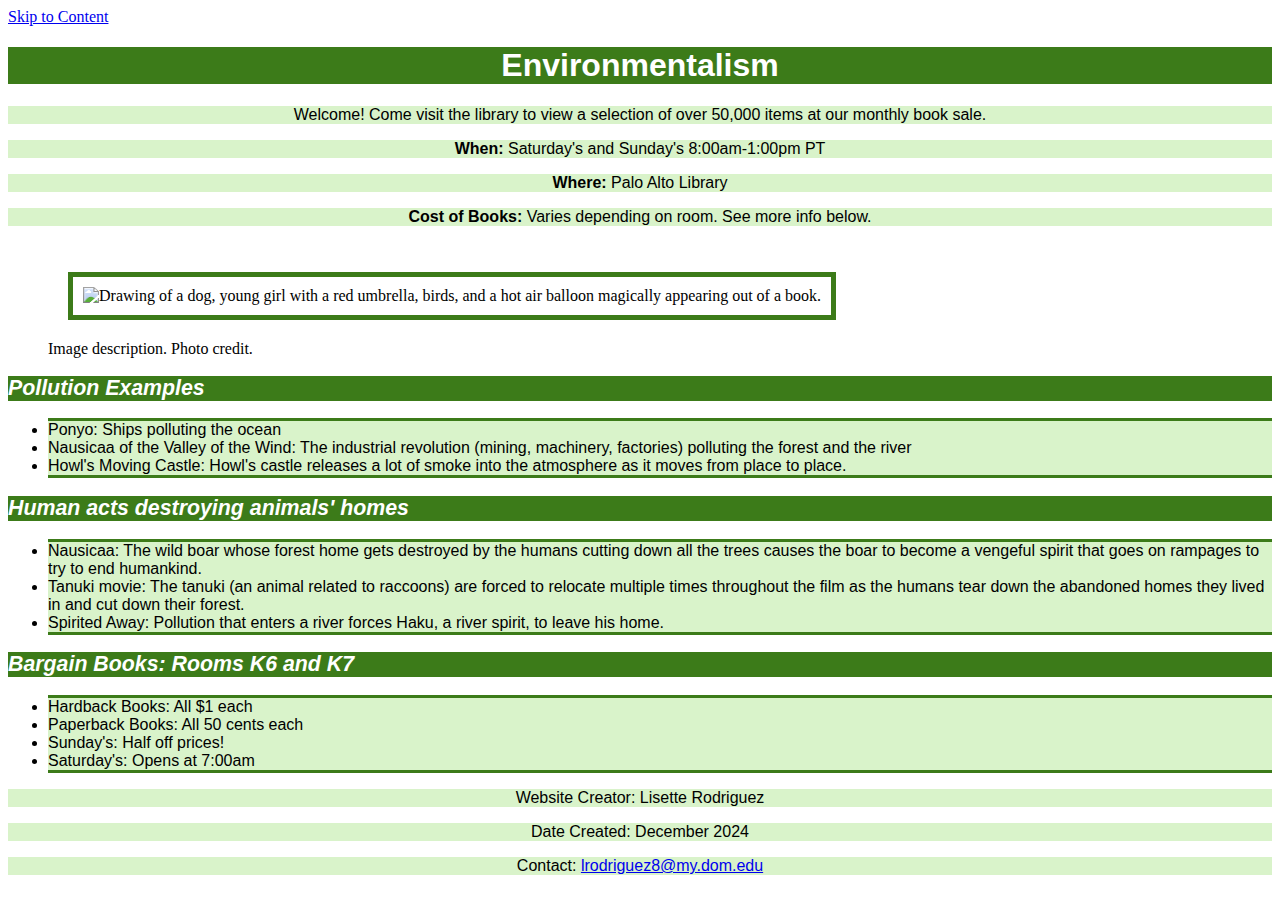
==== environmentalism.html @ bf489591 "adding_page_link" ====
<!DOCTYPE html>
<html lang="en">
    <head>
      <meta charset="utf-8">
      <link href="midtermstyle.css" rel="stylesheet"/>
      <title>Environmentalism in Studio Ghibli Films</title>
    </head>
    <body>
     <main>
        <article>
          <header>
            <a href="#maincontent">Skip to Content</a>
            <h1 id="article-title">Environmentalism</h1>
            <p>Welcome! Come visit the library to view a selection of over 50,000 items at our monthly book sale.</p>
            <p><strong>When:</strong> Saturday's and Sunday's 8:00am-1:00pm PT</p>
            <p><strong>Where:</strong> Palo Alto Library</p>
            <p><strong>Cost of Books:</strong> Varies depending on room. See more info below.</p>
          </header>
                <figure>
                  <img alt="Drawing of a dog, young girl with a red umbrella, birds, and a hot air balloon magically appearing out of a book." src="https://cdn.pixabay.com/photo/2015/06/02/12/59/book-794978_1280.jpg">
                  <figcaption>Image description. Photo credit.</figcaption>
                </figure>
                <h2 class="section-header">Pollution Examples</h2>
                  <ul>
                    <li>Ponyo: Ships polluting the ocean</li>
                    <li>Nausicaa of the Valley of the Wind: The industrial revolution (mining, machinery, factories) polluting the forest and the river</li>
                    <li>Howl's Moving Castle: Howl's castle releases a lot of smoke into the atmosphere as it moves from place to place.</li>
                  </ul>
                <h2 class="section-header">Human acts destroying animals' homes</h2>
                  <ul>
                    <li>Nausicaa: The wild boar whose forest home gets destroyed by the humans cutting down all the trees causes the boar to become a vengeful spirit that goes on rampages to try to end humankind.</li>
                    <li>Tanuki movie: The tanuki (an animal related to raccoons) are forced to relocate multiple times throughout the film as the humans tear down the abandoned homes they lived in and cut down their forest.</li>
                    <li>Spirited Away: Pollution that enters a river forces Haku, a river spirit, to leave his home.</li>
                  </ul>
                <h2 class="section-header">Bargain Books: Rooms K6 and K7</h2>
                  <ul>
                    <li>Hardback Books: All $1 each</li>
                    <li>Paperback Books: All 50 cents each</li>
                    <li>Sunday's: Half off prices!</li>
                    <li>Saturday's: Opens at 7:00am</li>
                  </ul>
        </article>
      </main>
    <footer id="contact-info">
      <p>Website Creator: Lisette Rodriguez</p>
      <p>Date Created: December 2024</p>
      <p>Contact: <a href="mailto:lrodriguez8@my.dom.edu">lrodriguez8@my.dom.edu</a></p>
    </footer>
    </body>
</html>
---- midtermstyle.css ----
article figure img{
    width: 600px;
    height: auto;
    margin-left: 20px;
    margin-right: 20px;
    margin-top: 30px;
    margin-bottom: 20px;
    border: 5px solid #3C7B19;
    padding: 10px;
}
h1#article-title{
    text-align: center;
    font-family: Helvetica;
    font-size: 24pt;
    color: white;
    background-color: #3C7B19;
}
h2.section-header{
    font-family: Helvetica;
    font-style: italic;
    font-size: 16pt;
    color: white;
    background-color:#3C7B19;
    text-align: left;
}
p{
    text-align: center;
    font-family: Arial;
    color: black;
    font-size: 12pt;
    background-color: #D9F3CA; 
}
ul li{
    text-align: left;
    font-family: Arial;
    color: black;
    font-size: 12pt;
    background-color: #D9F3CA;
}
ul li:first-child{
    border-top: 3px solid #3C7B19;
}
ul li:last-child{
    border-bottom: 3px solid #3C7B19;
}
footer#contact-info{
    color: white;
    font-family: Helvetica;
    font-size: 12pt;
}
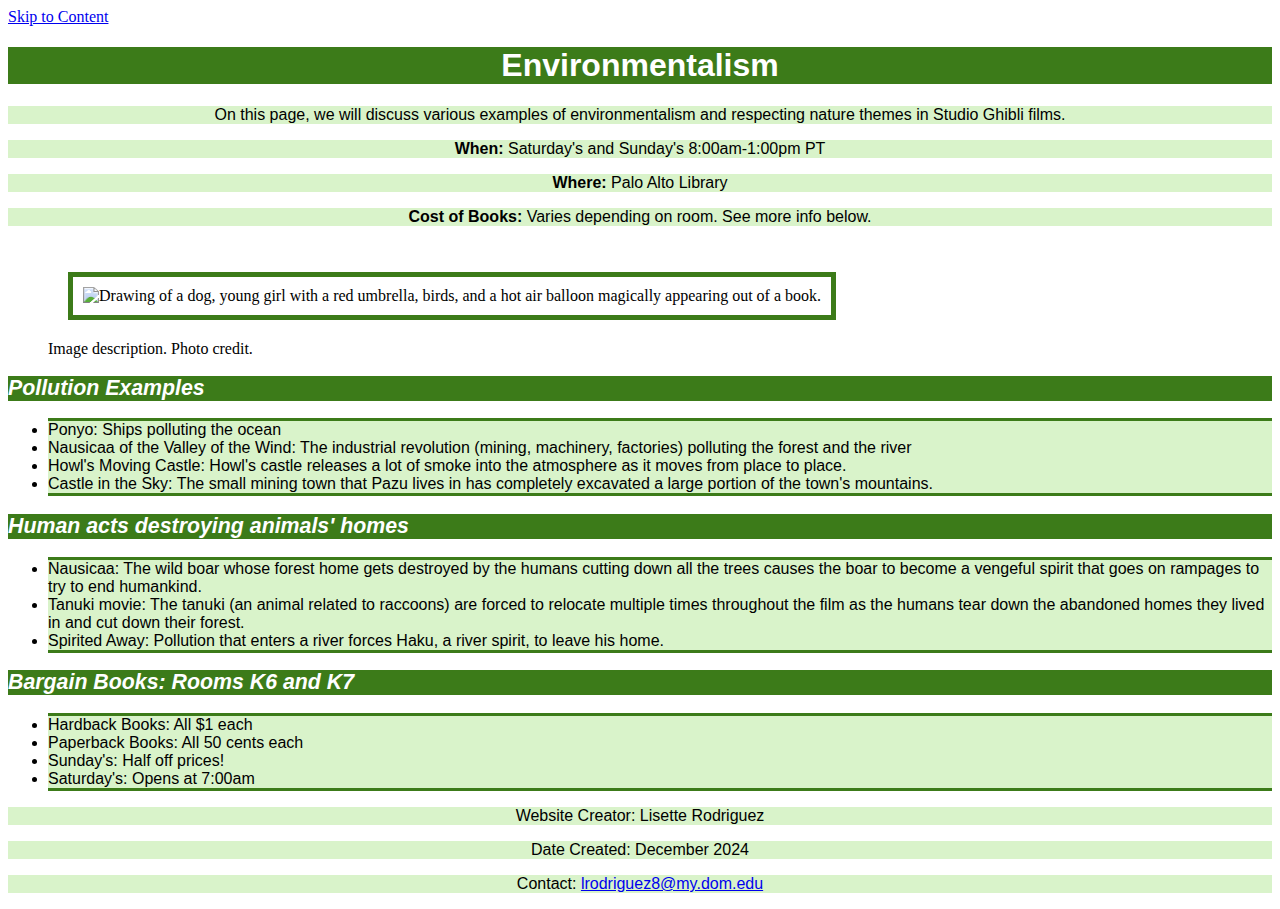
==== commit a9537767: "added_pazu_example" ====
--- a/environmentalism.html
+++ b/environmentalism.html
@@ -11,7 +11,7 @@
           <header>
             <a href="#maincontent">Skip to Content</a>
             <h1 id="article-title">Environmentalism</h1>
-            <p>Welcome! Come visit the library to view a selection of over 50,000 items at our monthly book sale.</p>
+            <p>On this page, we will discuss various examples of environmentalism and respecting nature themes in Studio Ghibli films.</p>
             <p><strong>When:</strong> Saturday's and Sunday's 8:00am-1:00pm PT</p>
             <p><strong>Where:</strong> Palo Alto Library</p>
             <p><strong>Cost of Books:</strong> Varies depending on room. See more info below.</p>
@@ -25,6 +25,7 @@
                     <li>Ponyo: Ships polluting the ocean</li>
                     <li>Nausicaa of the Valley of the Wind: The industrial revolution (mining, machinery, factories) polluting the forest and the river</li>
                     <li>Howl's Moving Castle: Howl's castle releases a lot of smoke into the atmosphere as it moves from place to place.</li>
+                    <li>Castle in the Sky: The small mining town that Pazu lives in has completely excavated a large portion of the town's mountains.</li>
                   </ul>
                 <h2 class="section-header">Human acts destroying animals' homes</h2>
                   <ul>
